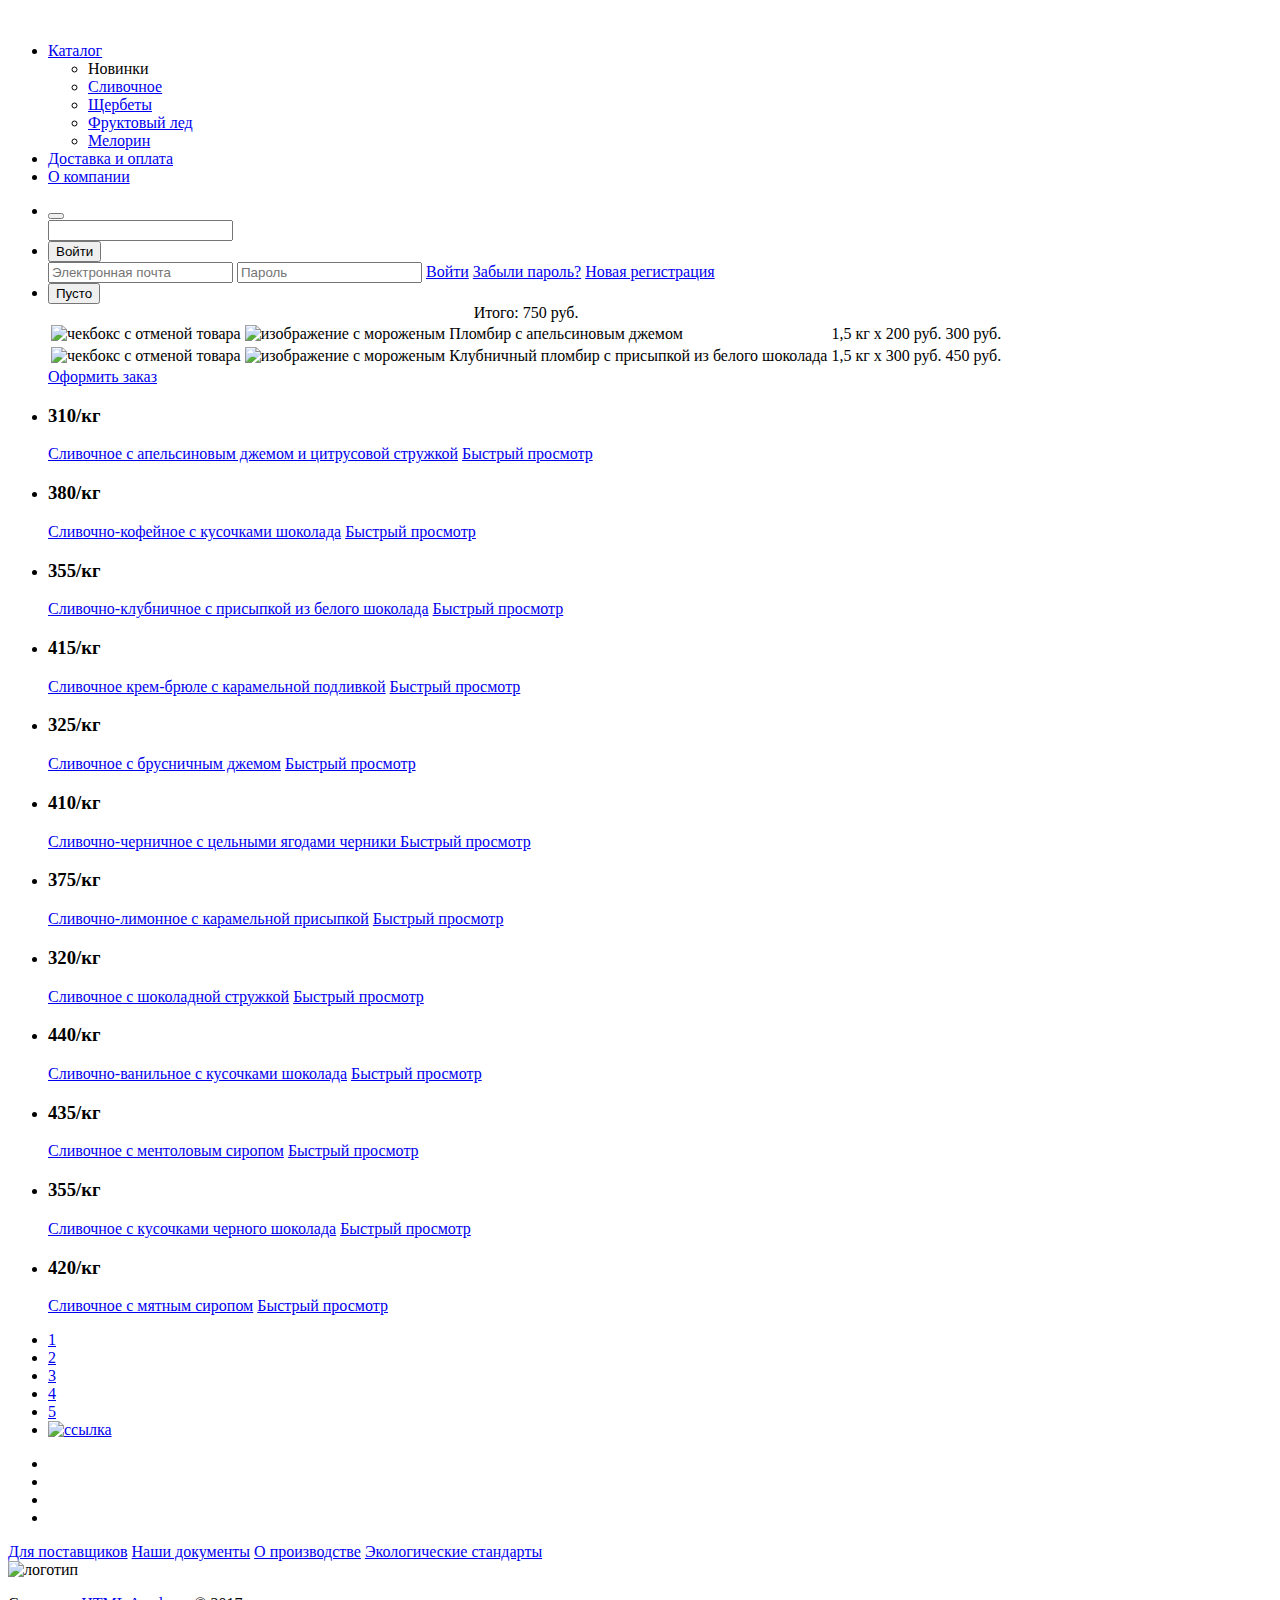
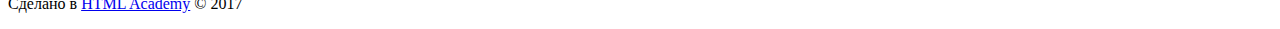
==== catalog.html @ a71ac025 "выполнил разметку" ====
<!DOCTYPE html>
<html lang="ru">
<head>
  <meta charset="UTF-8">
  <title>HTML Academy: Глейси</title>
</head>
<body>
   <header class="main-header">
      <div class="logo">
        <a href="index.html" class="logo__link">
          <img src="#" alt="" class="logo__img">
        </a>
      </div>
      <nav class="main-nav">
        <ul class="main-nav-list">
          <li class="main-nav-item">
            <a href="#" class="main-nav-item__link">Каталог</a>
             <ul class="list-dropdown">
               <li class="list-dropdown-item list-dropdown-item--active">
                 Новинки
               </li>
               <li class="list-dropdown-item">
                 <a href="#" class="list-dropdown-item__link">Сливочное</a>
               </li>
               <li class="list-dropdown-item">
                 <a href="#" class="list-dropdown-item__link">Щербеты</a>
               </li>
               <li class="list-dropdown-item">
                 <a href="#" class="list-dropdown-item__link">Фруктовый лед</a>
               </li>
               <li class="list-dropdown-item">
                 <a href="#" class="list-dropdown-item__link">Мелорин</a>
               </li>
             </ul>
           </li>
          <li class="main-nav-item">
            <a href="#" class="main-nav-item__link">Доставка и оплата</a>
          </li>
          <li class="main-nav-item">
            <a href="#" class="main-nav-item__link">О компании</a>
          </li>
        </ul>
      </nav>
      <ul class="nav-user">
        <li class="nav-user-item">
          <button class="btn-search"></button>
           <div class="dropdown-search">
             <input type="search" class="dropdown-search__input">
           </div>
        </li>
        <li class="nav-user-item">
          <button class="btn-input">Войти</button>
          <div class="dropdown-form">
            <input type="email" class="dropdown-form__input" placeholder="Электронная почта">
            <input type="password" class="dropdown-form__input" placeholder="Пароль">
            <a href="#" class="dropdown-form__btn">Войти</a>
            <a href="#" class="dropdown-form__link">Забыли пароль?</a>
            <a href="#" class="dropdown-form__link">Новая регистрация</a>
          </div>
        </li>
        <li class="nav-user-item">
          <button class="btn-basket">Пусто</button>
          <div class="dropdown-table">
            <table class="table">
              <caption class="table-title">Итого: 750 руб.</caption>
              <tr class="table-row">
                <td class="table-data">
                  <img class="table-data__img" src="#" alt="чекбокс с отменой товара">
                </td>
                <td class="table-data">
                  <img class="table-data__img" src="#" alt="изображение с мороженым">
                </td>
                <td class="table-data">
                  Пломбир с апельсиновым джемом
                </td>
                <td class="table-data">
                  1,5 кг х 200 руб.
                </td>
                <td class="table-data">
                  300 руб.
                </td>
              </tr>
              <tr class="table-row">
                <td class="table-data">
                  <img class="table-data__img" src="#" alt="чекбокс с отменой товара">
                </td>
                <td class="table-data">
                  <img class="table-data__img" src="#" alt="изображение с мороженым">
                </td>
                <td class="table-data">
                  Клубничный пломбир с присыпкой из белого шоколада
                </td>
                <td class="table-data">
                  1,5 кг х 300 руб.
                </td>
                <td class="table-data">
                  450 руб.
                </td>
              </tr>
            </table>
            <a class="table__link" href="#">Оформить заказ</a>
          </div>
        </li>
      </ul>
    </header>
    <main class="inner-main">
      <section class="inner-features">
        <ul class="inner-features-list">
          <li class="inner-features-item">
            <h3 class="inner-features-item__title">310<span></span>/кг</h3>
            <a href="#" class="inner-features-item__link-title">Сливочное с апельсиновым джемом и цитрусовой стружкой</a>
            <a href="#" class="inner-features-item__view-link">Быстрый просмотр</a>
          </li>
          <li class="inner-features-item">
            <h3 class="inner-features-item__title">380<span></span>/кг</h3>
            <a href="#" class="inner-features-item__link-title">Сливочно-кофейное с кусочками шоколада</a>
            <a href="#" class="inner-features-item__view-link">Быстрый просмотр</a>
          </li>
          <li class="inner-features-item">
            <h3 class="inner-features-item__title">355<span></span>/кг</h3>
            <a href="#" class="inner-features-item__link-title">Сливочно-клубничное с присыпкой из белого шоколада</a>
            <a href="#" class="inner-features-item__view-link">Быстрый просмотр</a>
          </li>
          <li class="inner-features-item">
            <h3 class="inner-features-item__title">415<span></span>/кг</h3>
            <a href="#" class="inner-features-item__link-title">Сливочное крем-брюле с карамельной подливкой</a>
            <a href="#" class="inner-features-item__view-link">Быстрый просмотр</a>
          </li>
          <li class="inner-features-item">
            <h3 class="inner-features-item__title">325<span></span>/кг</h3>
           <a href="#" class="inner-features-item__link-title">Сливочное с брусничным джемом</a>
           <a href="#" class="inner-features-item__view-link">Быстрый просмотр</a>
          </li>
          <li class="inner-features-item">
            <h3 class="inner-features-item__title">410<span></span>/кг</h3>
            <a href="#" class="inner-features-item__link-title">Сливочно-черничное с цельными ягодами черники </a>
            <a href="#" class="inner-features-item__view-link">Быстрый просмотр</a>
          </li>
          <li class="inner-features-item">
            <h3 class="inner-features-item__title">375<span></span>/кг</h3>
            <a href="#" class="inner-features-item__link-title">Сливочно-лимонное с карамельной присыпкой</a>
            <a href="#" class="inner-features-item__view-link">Быстрый просмотр</a>
          </li>
          <li class="inner-features-item">
            <h3 class="inner-features-item__title">320<span></span>/кг</h3>
            <a href="#" class="inner-features-item__link-title">Сливочное с шоколадной стружкой</a>
            <a href="#" class="inner-features-item__view-link">Быстрый просмотр</a>
          </li>
          <li class="inner-features-item">
            <h3 class="inner-features-item__title">440<span></span>/кг</h3>
            <a href="#" class="inner-features-item__link-title">Сливочно-ванильное с кусочками шоколада</a>
            <a href="#" class="inner-features-item__view-link">Быстрый просмотр</a>
          </li>
          <li class="inner-features-item">
            <h3 class="inner-features-item__title">435<span></span>/кг</h3>
            <a href="#" class="inner-features-item__link-title">Сливочноe с ментоловым сиропом</a>
            <a href="#" class="inner-features-item__view-link">Быстрый просмотр</a>
          </li>
          <li class="inner-features-item">
            <h3 class="inner-features-item__title">355<span></span>/кг</h3>
            <a href="#" class="inner-features-item__link-title">Сливочное с кусочками черного шоколада</a>
            <a href="#" class="inner-features-item__view-link">Быстрый просмотр</a>
          </li>
          <li class="inner-features-item">
            <h3 class="inner-features-item__title">420<span></span>/кг</h3>
            <a href="#" class="inner-features-item__link-title">Сливочное с мятным сиропом</a>
            <a href="#" class="inner-features-item__view-link">Быстрый просмотр</a>
          </li>
        </ul>
        <div class="inner-nav">
          <ul class="inner-nav-list">
            <li class="inner-nav-item">
              <a class="inner-nav-iem__link" href="#">1</a>
            </li>
            <li class="inner-nav-item">
              <a href="#" class="inner-nav-item__link">2</a>
            </li>
            <li class="inner-nav-item">
              <a href="#" class="inner-nav-item__link">3</a>
            </li>
            <li class="inner-nav-item">
              <a href="#" class="inner-nav-item__link">4</a>
            </li>
            <li class="inner-nav-item">
              <a href="#" class="inner-nav-item__link">5</a>
            </li>
            <li class="inner-nav-item">
              <a href="#" class="inner-nav-item__link">
                <img src="#" alt="ссылка" class="inner-nav-item__img">
              </a>
            </li>
          </ul>
        </div>
      </section>
    </main>
    <footer class="main-footer">
      <div class="socials">
        <ul class="social-list">
          <li class="social-item">
            <a href="#" class="social__link"></a>
          </li>
          <li class="social-item">
            <a href="#" class="social__link"></a>
          </li>
          <li class="social-item">
            <a href="#" class="social__link"></a>
          </li>
          <li class="social-item">
            <a href="#" class="social__link"></a>
          </li>
        </ul>
      </div>
      <div class="footer-info">
        <span></span><a href="#" class="footer-info__link">Для поставщиков</a>
        <a href="#" class="footer-info__link">Наши документы</a>
        <a href="#" class="footer-info__link">О производстве</a>
        <a href="#" class="footer-info__link">Экологические стандарты</a>
      </div>
      <div class="copy">
        <img src="https://htmlacademy.ru/intensive/htmlcss" alt="логотип" class="copy__img">
        <p class="copy__text">Сделано в <a href="https://htmlacademy.ru/intensive/htmlcss">HTML Academy</a> © 2017</p>
      </div>
    </footer>
   </body>
</html>
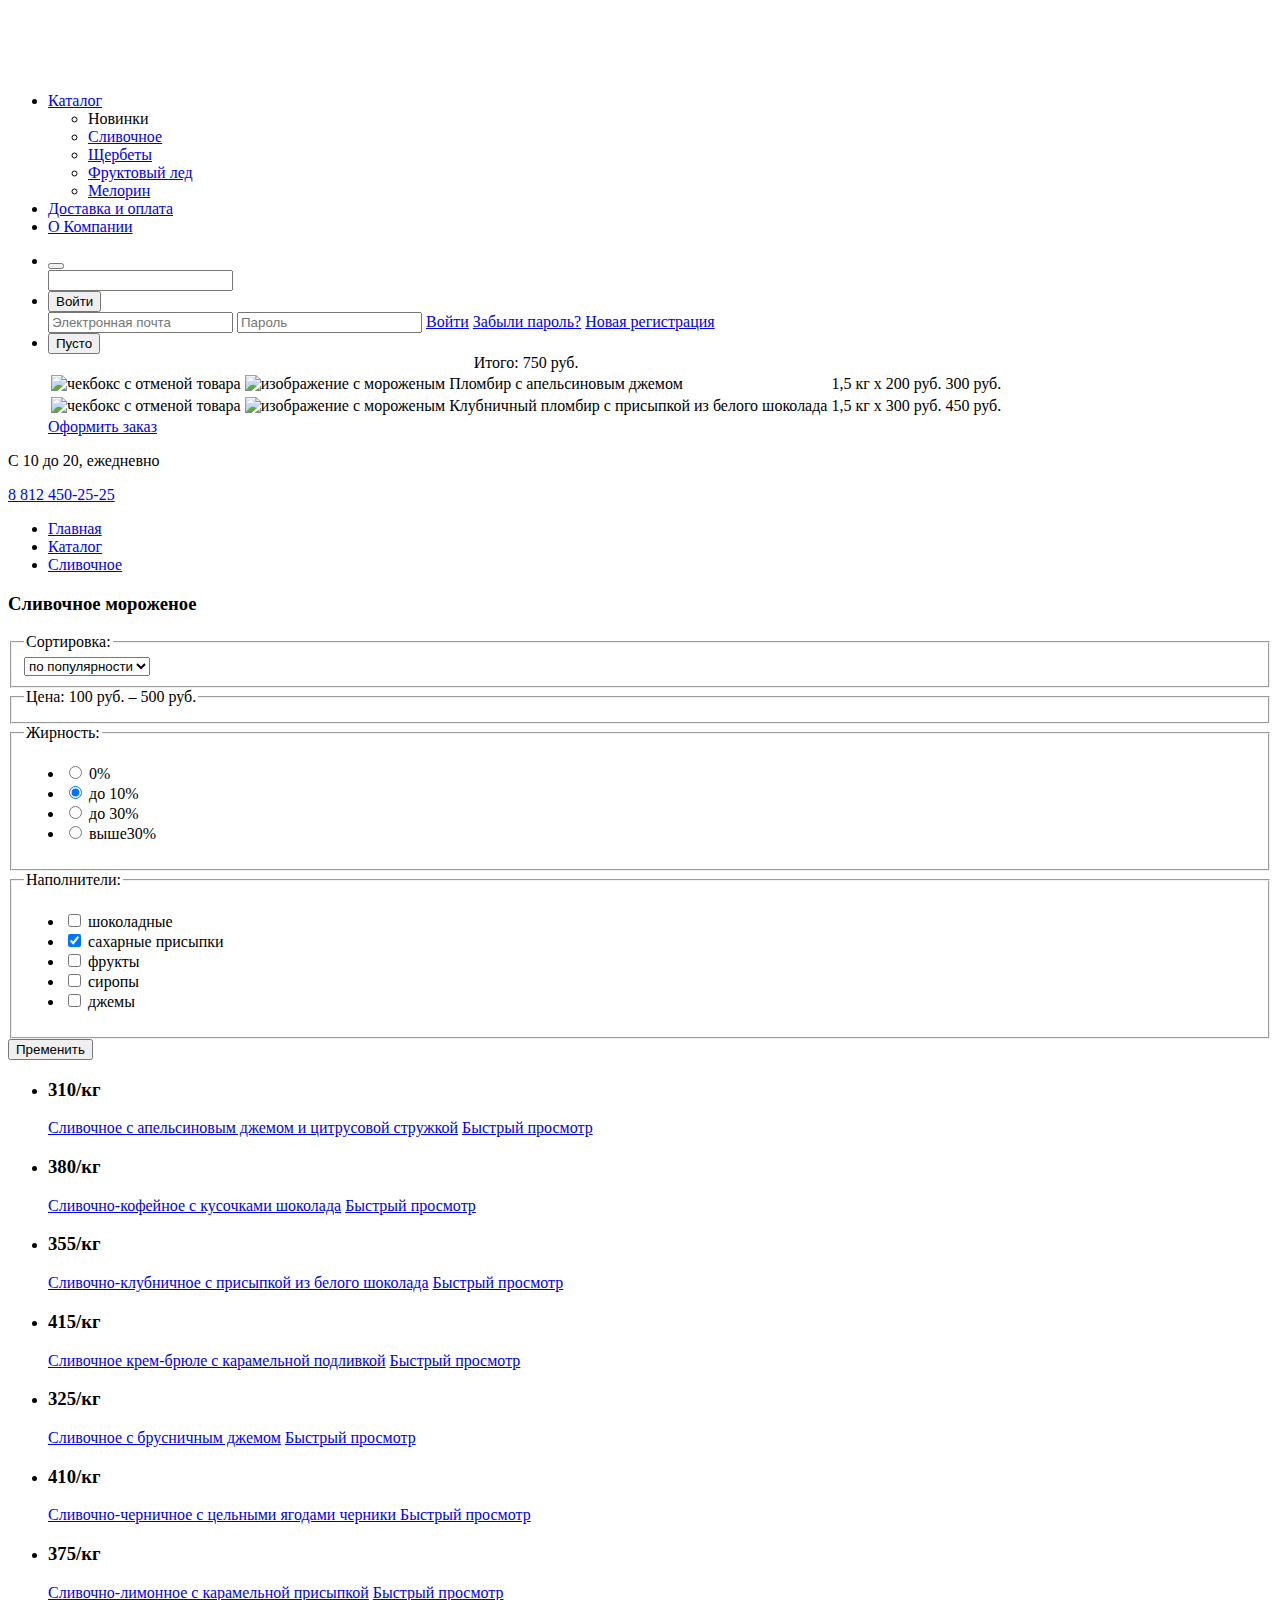
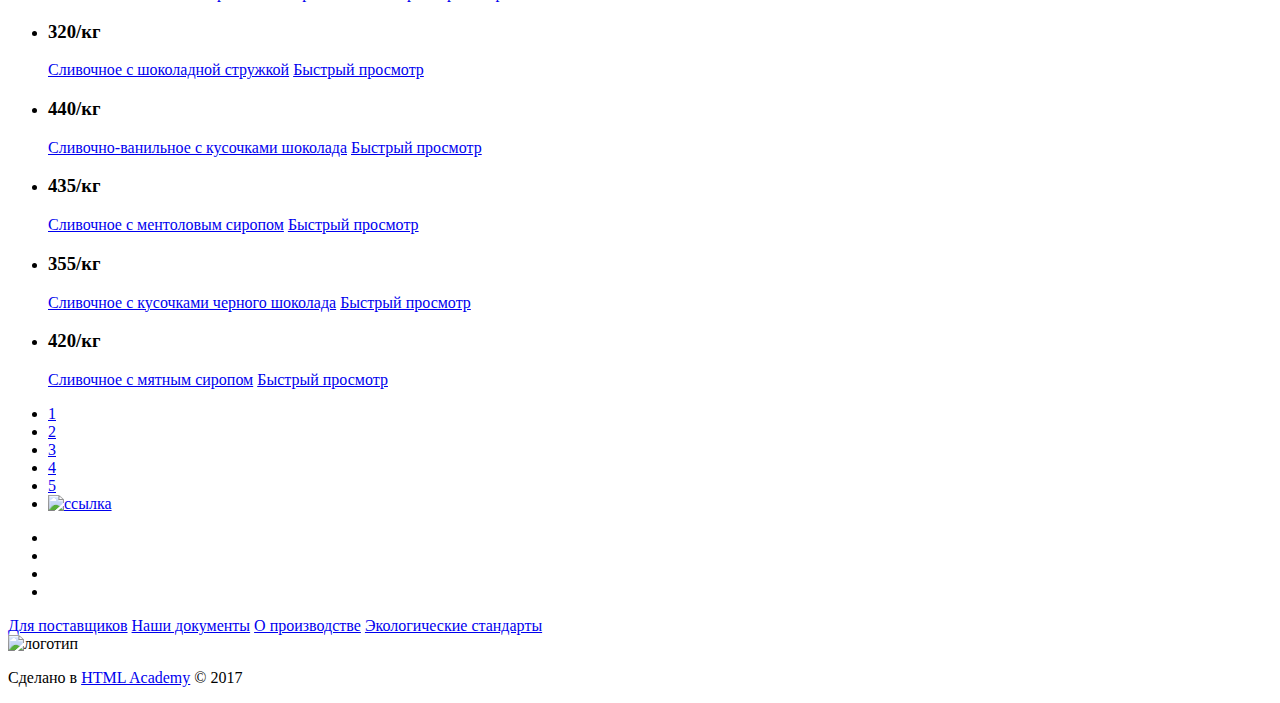
==== commit ed45cc5b: "разметка" ====
--- a/catalog.html
+++ b/catalog.html
@@ -1,54 +1,54 @@
 <!DOCTYPE html>
 <html lang="ru">
 <head>
-  <meta charset="UTF-8">
-  <title>HTML Academy: Глейси</title>
+    <meta charset="UTF-8">
+    <title>HTML Academy: Глейси</title>
 </head>
 <body>
-   <header class="main-header">
-      <div class="logo">
-        <a href="index.html" class="logo__link">
-          <img src="#" alt="" class="logo__img">
+    <div class="container">
+    <header class="main-header">
+      <div class="nav-wrap">
+        <a href="index.html" class="logo-link">
+          <img src="img/logo.svg" alt="логотип" class="logo-link__img" width="154" height="64">
         </a>
+        <nav class="main-nav">
+          <ul class="main-nav-list">
+            <li class="main-nav-item">
+              <a href="#" class="main-nav-item__link">Каталог</a>
+              <ul class="list-dropdown">
+                <li class="list-dropdown-item list-dropdown-item--active">Новинки</li>
+                <li class="list-dropdown-item">
+                  <a href="catalog.html" class="list-dropdown-item__link">Сливочное</a>
+                </li>
+                <li class="list-dropdown-item">
+                  <a href="#" class="list-dropdown-item__link">Щербеты</a>
+                </li>
+                <li class="list-dropdown-item">
+                  <a href="#" class="list-dropdown-item__link">Фруктовый лед</a>
+                </li>
+                <li class="list-dropdown-item">
+                  <a href="#" class="list-dropdown-item__link">Мелорин</a>
+                </li>
+              </ul>
+            </li>
+            <li class="main-nav-item">
+              <a href="#" class="main-nav-item__link">Доставка и оплата</a>
+            </li>
+            <li class="main-nav-item">
+              <a href="#" class="main-nav-item__link">О Компании</a>
+            </li>
+          </ul>
+        </nav>
       </div>
-      <nav class="main-nav">
-        <ul class="main-nav-list">
-          <li class="main-nav-item">
-            <a href="#" class="main-nav-item__link">Каталог</a>
-             <ul class="list-dropdown">
-               <li class="list-dropdown-item list-dropdown-item--active">
-                 Новинки
-               </li>
-               <li class="list-dropdown-item">
-                 <a href="#" class="list-dropdown-item__link">Сливочное</a>
-               </li>
-               <li class="list-dropdown-item">
-                 <a href="#" class="list-dropdown-item__link">Щербеты</a>
-               </li>
-               <li class="list-dropdown-item">
-                 <a href="#" class="list-dropdown-item__link">Фруктовый лед</a>
-               </li>
-               <li class="list-dropdown-item">
-                 <a href="#" class="list-dropdown-item__link">Мелорин</a>
-               </li>
-             </ul>
-           </li>
-          <li class="main-nav-item">
-            <a href="#" class="main-nav-item__link">Доставка и оплата</a>
-          </li>
-          <li class="main-nav-item">
-            <a href="#" class="main-nav-item__link">О компании</a>
-          </li>
-        </ul>
-      </nav>
-      <ul class="nav-user">
-        <li class="nav-user-item">
+      <div class="user-wrap">
+      <ul class="user-list">
+        <li class="user-list-item">
           <button class="btn-search"></button>
-           <div class="dropdown-search">
+          <div class="dropdown-search">
              <input type="search" class="dropdown-search__input">
            </div>
         </li>
-        <li class="nav-user-item">
+        <li class="user-list-item">
           <button class="btn-input">Войти</button>
           <div class="dropdown-form">
             <input type="email" class="dropdown-form__input" placeholder="Электронная почта">
@@ -58,7 +58,7 @@
             <a href="#" class="dropdown-form__link">Новая регистрация</a>
           </div>
         </li>
-        <li class="nav-user-item">
+        <li class="user-list-item">
           <button class="btn-basket">Пусто</button>
           <div class="dropdown-table">
             <table class="table">
@@ -102,9 +102,109 @@
           </div>
         </li>
       </ul>
+      <div class="user-info">
+        <p class="user-info__text">С 10 до 20, ежедневно</p>
+        <a href="tel:8-812-450-25-25" class="user-info__link-tel">8 812 450-25-25</a>
+      </div>
+    </div>
     </header>
-    <main class="inner-main">
-      <section class="inner-features">
+    <main class="inner">
+    <div class="filters">
+      <ul class="breadcrumbs-list">
+        <li class="breadcrumb-item">
+          <a href="#" class="breadcrumb__link">Главная</a>
+        </li>
+        <li class="breadcrumb-item">
+          <a href="#" class="breadcrumb__link">Каталог</a>
+        </li>
+        <li class="breadcrumb-item">
+          <a href="#" class="breadcrumb__link">Сливочное</a>
+        </li>
+      </ul>
+      <h3 class="filter-title">Сливочное мороженое</h3>
+      <form action="#" class="filter-form">
+        <div class="first-group-filters">
+        <fieldset>
+          <legend>Сортировка:</legend>
+        <select>
+          <option>по популярности</option>
+        </select>
+      </fieldset>
+      <fieldset>
+        <legend>Цена: 100 руб. – 500 руб.</legend>
+      <div class="filter"></div>
+    </fieldset>
+    <fieldset>
+      <legend>Жирность:</legend>
+      <ul>
+        <li>
+          <input type="radio" name="group-fatness" id="to-zero" value="choice-to-zero">
+          <label for="to-zero">
+            0%
+          </label>
+        </li>
+        <li>
+          <input type="radio" name="group-fatness" checked id="to-ten" value="choice-to-ten">
+          <label for="to-ten">
+            до 10%
+          </label>
+        </li>
+        <li>
+          <input type="radio" name="group-fatness" id="to-thirty" value="choice-to-thirty">
+          <label for="to-thirty">
+            до 30%
+          </label>
+        </li>
+        <li>
+          <input type="radio" name="group-fatness" id="higher-thirty" value="choice-higher-thirty">
+          <label for="higher-thirty">
+            выше30%
+          </label>
+        </li>
+      </ul>
+    </fieldset>
+    </div>
+    <div class="second-group-filters">
+    <fieldset>
+      <legend>Наполнители:</legend>
+      <ul>
+        <li>
+          <input type="checkbox" id="filter-chocolate" name="chocolate">
+          <label for="filter-chocolate">
+            шоколадные
+          </label>
+        </li>
+        <li>
+          <input type="checkbox" id="filter-sugar-powder" name="sugar-powder" checked>
+          <label for="filter-sugar-powder">
+            сахарные присыпки
+          </label>
+        </li>
+        <li>
+          <input type="checkbox" id="filter-fruits" name="fruits">
+          <label for="filter-fruits">
+            фрукты
+          </label>
+        </li>
+        <li>
+          <input type="checkbox" id="filter-syrups" name="syrups">
+          <label for="filter-syrups">
+            сиропы
+          </label>
+        </li>
+        <li>
+          <input type="checkbox" id="filter-jams" name="jams">
+          <label for="filter-jams">
+            джемы
+          </label>
+        </li>
+      </ul>
+    </fieldset>
+    <button type="button">Пременить</button>
+  </div>
+      </form>
+    </div>
+    <section class="inner-features">
         <ul class="inner-features-list">
           <li class="inner-features-item">
             <h3 class="inner-features-item__title">310<span></span>/кг</h3>
@@ -167,35 +267,34 @@
             <a href="#" class="inner-features-item__view-link">Быстрый просмотр</a>
           </li>
         </ul>
-        <div class="inner-nav">
-          <ul class="inner-nav-list">
-            <li class="inner-nav-item">
-              <a class="inner-nav-iem__link" href="#">1</a>
-            </li>
-            <li class="inner-nav-item">
-              <a href="#" class="inner-nav-item__link">2</a>
-            </li>
-            <li class="inner-nav-item">
-              <a href="#" class="inner-nav-item__link">3</a>
-            </li>
-            <li class="inner-nav-item">
-              <a href="#" class="inner-nav-item__link">4</a>
-            </li>
-            <li class="inner-nav-item">
-              <a href="#" class="inner-nav-item__link">5</a>
-            </li>
-            <li class="inner-nav-item">
-              <a href="#" class="inner-nav-item__link">
-                <img src="#" alt="ссылка" class="inner-nav-item__img">
+        <div class="pagination">
+          <ul class="pagination-list">
+            <li class="pagination-item">
+              <a class="pagination-item__link" href="#">1</a>
+            </li>
+            <li class="pagination-item">
+              <a href="#" class="pagination-item__link">2</a>
+            </li>
+            <li class="pagination-item">
+              <a href="#" class="pagination-item__link">3</a>
+            </li>
+            <li class="pagination-item">
+              <a href="#" class="pagination-item__link">4</a>
+            </li>
+            <li class="pagination-item">
+              <a href="#" class="pagination-item__link">5</a>
+            </li>
+            <li class="pagination-item">
+              <a href="#" class="pagination-item__link">
+                <img src="#" alt="ссылка" class="pagination-item__img">
               </a>
             </li>
           </ul>
         </div>
       </section>
-    </main>
-    <footer class="main-footer">
-      <div class="socials">
-        <ul class="social-list">
+  </main>
+     <footer class="main-footer">
+       <ul class="social-list">
           <li class="social-item">
             <a href="#" class="social__link"></a>
           </li>
@@ -209,17 +308,19 @@
             <a href="#" class="social__link"></a>
           </li>
         </ul>
-      </div>
-      <div class="footer-info">
-        <span></span><a href="#" class="footer-info__link">Для поставщиков</a>
+        <div class="footer-info">
+        <a href="#" class="footer-info__link">Для поставщиков</a>
         <a href="#" class="footer-info__link">Наши документы</a>
         <a href="#" class="footer-info__link">О производстве</a>
         <a href="#" class="footer-info__link">Экологические стандарты</a>
       </div>
-      <div class="copy">
-        <img src="https://htmlacademy.ru/intensive/htmlcss" alt="логотип" class="copy__img">
-        <p class="copy__text">Сделано в <a href="https://htmlacademy.ru/intensive/htmlcss">HTML Academy</a> © 2017</p>
+      <div class="copyright">
+        <img src="https://htmlacademy.ru/intensive/htmlcss" alt="логотип" class="copyright__img">
+        <p class="copyright__text">Сделано в <a href="https://htmlacademy.ru/intensive/htmlcss">HTML Academy</a> © 2017</p>
       </div>
-    </footer>
-   </body>
+     </footer>
+    </div>
+</body>
 </html>
+
+
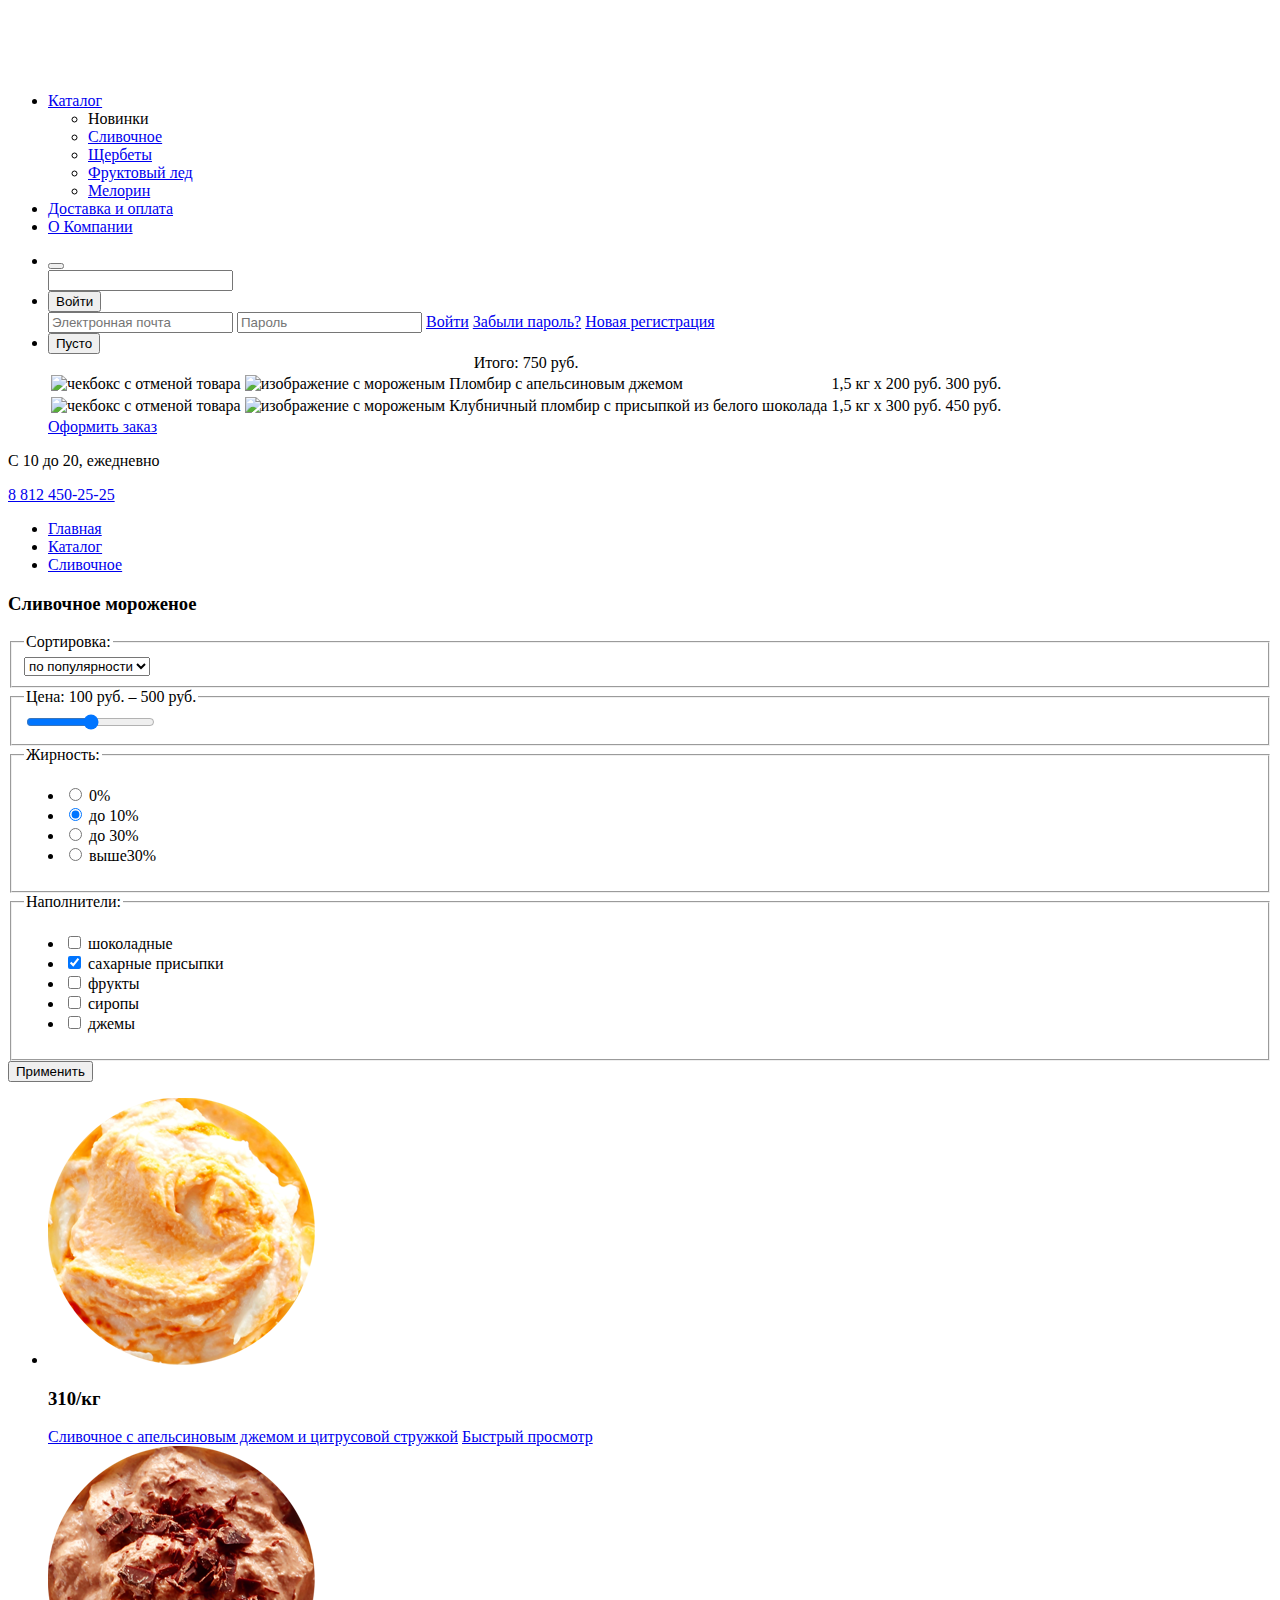
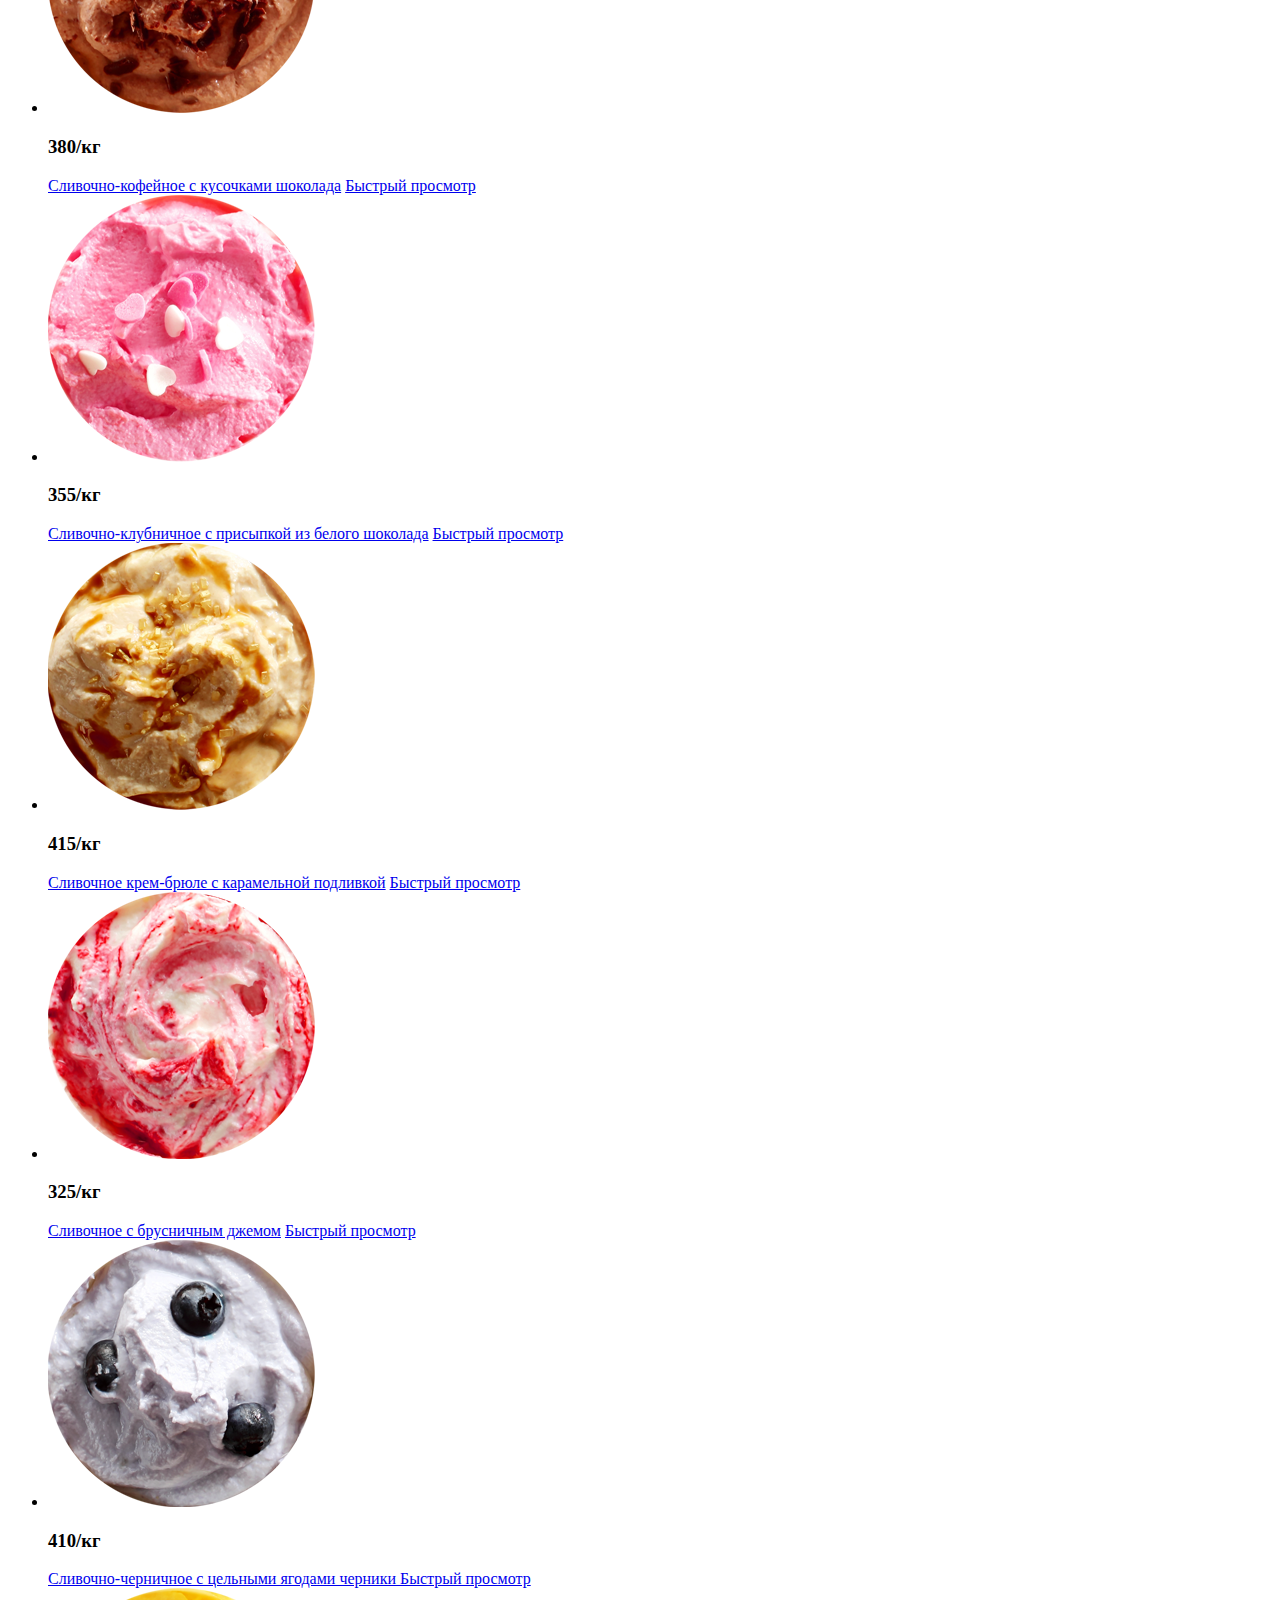
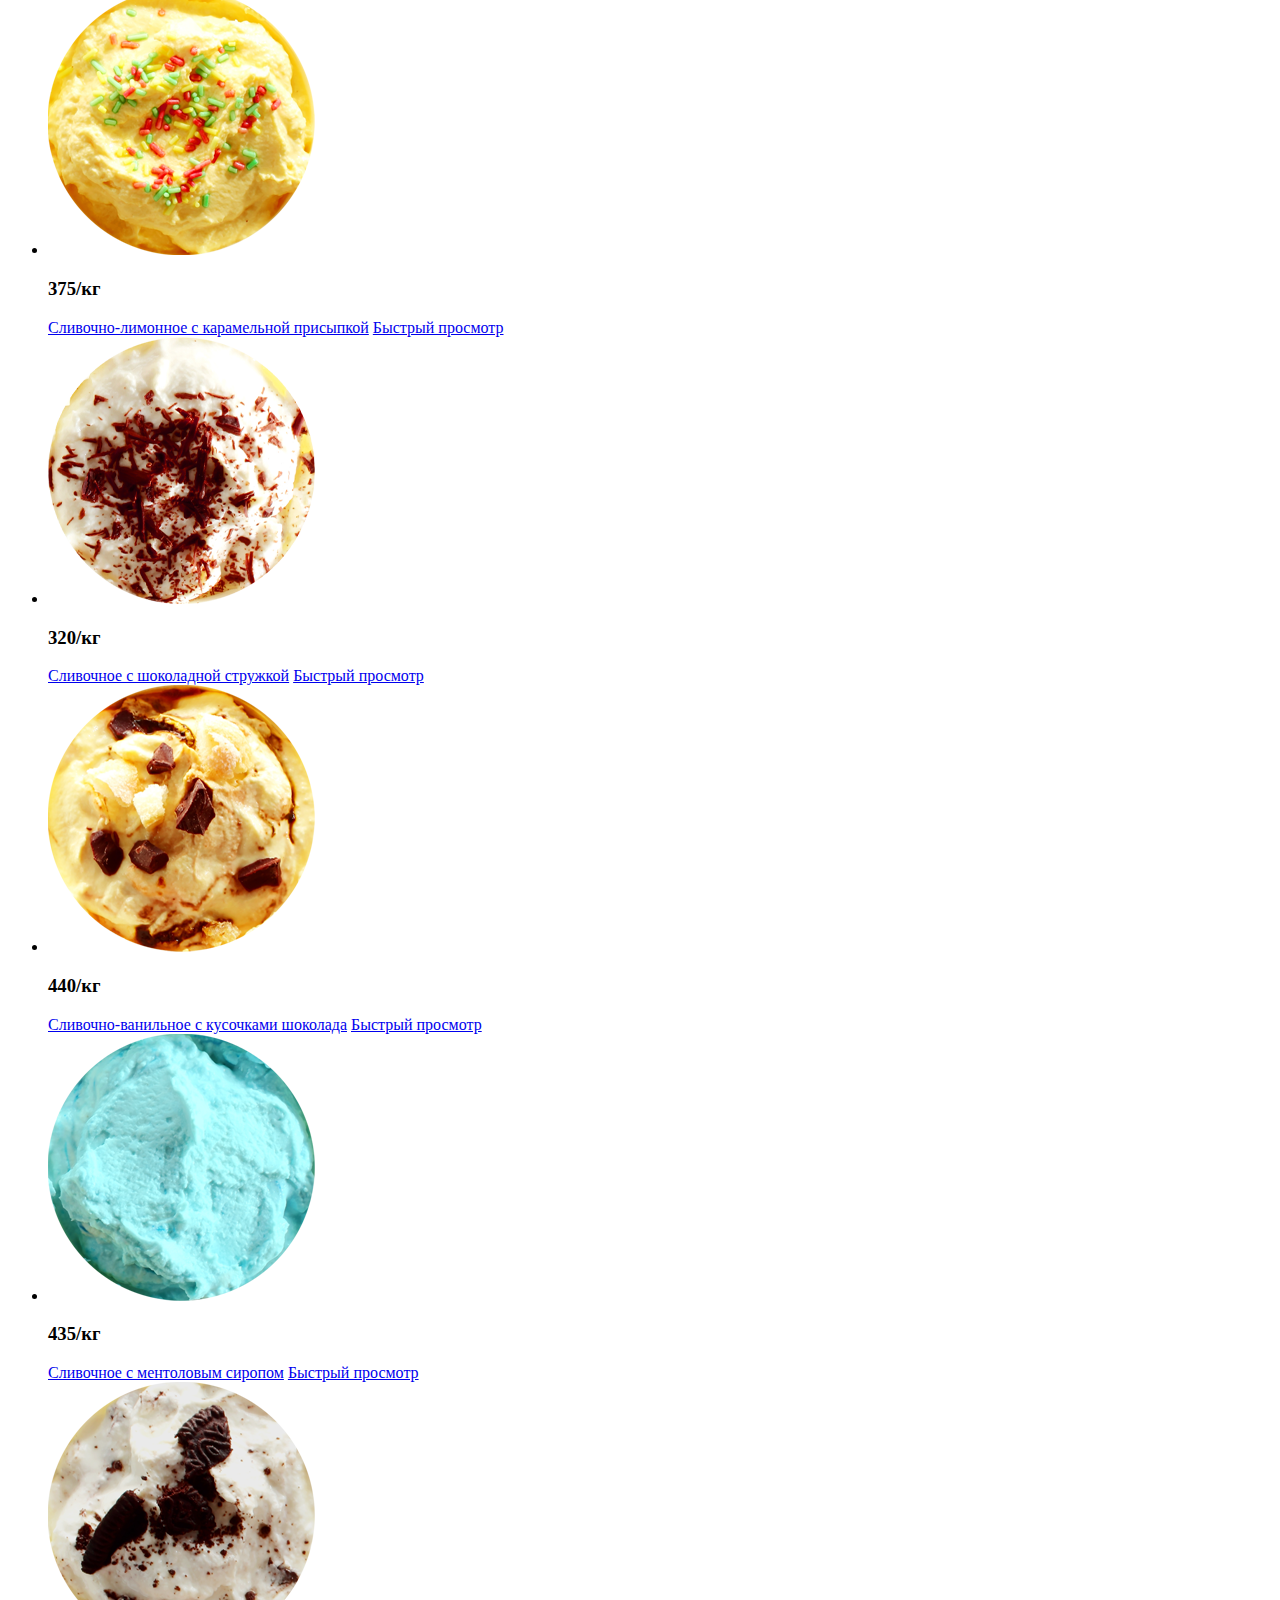
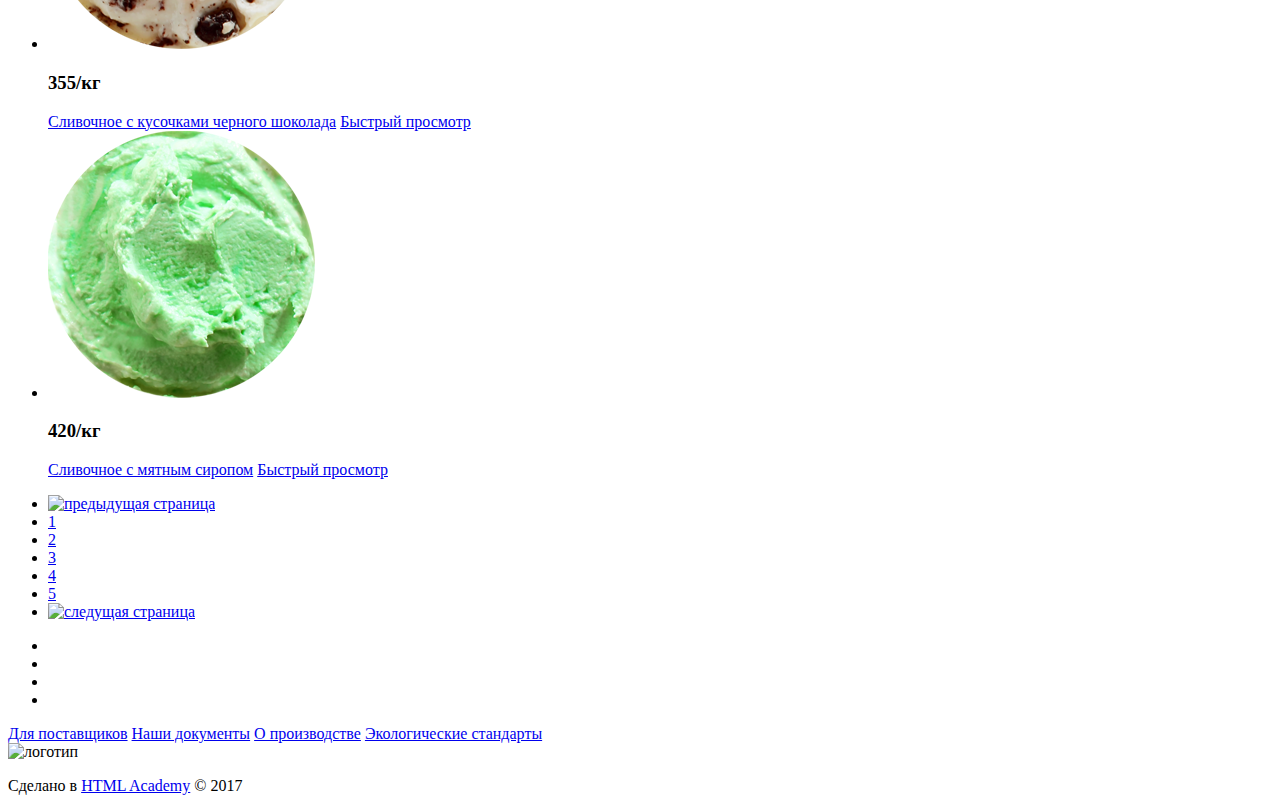
==== commit 13c8aa54: "разметка" ====
--- a/catalog.html
+++ b/catalog.html
@@ -43,13 +43,13 @@
       <div class="user-wrap">
       <ul class="user-list">
         <li class="user-list-item">
-          <button class="btn-search"></button>
+          <button class="btn-user btn-search"></button>
           <div class="dropdown-search">
              <input type="search" class="dropdown-search__input">
            </div>
         </li>
         <li class="user-list-item">
-          <button class="btn-input">Войти</button>
+          <button class="btn-user btn-input">Войти</button>
           <div class="dropdown-form">
             <input type="email" class="dropdown-form__input" placeholder="Электронная почта">
             <input type="password" class="dropdown-form__input" placeholder="Пароль">
@@ -59,7 +59,7 @@
           </div>
         </li>
         <li class="user-list-item">
-          <button class="btn-basket">Пусто</button>
+          <button class="btn-user btn-basket">Пусто</button>
           <div class="dropdown-table">
             <table class="table">
               <caption class="table-title">Итого: 750 руб.</caption>
@@ -109,8 +109,7 @@
     </div>
     </header>
     <main class="inner">
-    <div class="filters">
-      <ul class="breadcrumbs-list">
+            <ul class="breadcrumbs-list">
         <li class="breadcrumb-item">
           <a href="#" class="breadcrumb__link">Главная</a>
         </li>
@@ -121,18 +120,20 @@
           <a href="#" class="breadcrumb__link">Сливочное</a>
         </li>
       </ul>
-      <h3 class="filter-title">Сливочное мороженое</h3>
+      <h3 class="head-title">Сливочное мороженое</h3>
       <form action="#" class="filter-form">
-        <div class="first-group-filters">
+        <div class="filters-group">
         <fieldset>
           <legend>Сортировка:</legend>
         <select>
           <option>по популярности</option>
+          <option>по цене</option>
+          <option>по новинкам</option>
         </select>
       </fieldset>
       <fieldset>
         <legend>Цена: 100 руб. – 500 руб.</legend>
-      <div class="filter"></div>
+      <input type="range">
     </fieldset>
     <fieldset>
       <legend>Жирность:</legend>
@@ -164,7 +165,7 @@
       </ul>
     </fieldset>
     </div>
-    <div class="second-group-filters">
+    <div class="filters-group">
     <fieldset>
       <legend>Наполнители:</legend>
       <ul>
@@ -200,76 +201,92 @@
         </li>
       </ul>
     </fieldset>
-    <button type="button">Пременить</button>
+    <button type="submit">Применить</button>
   </div>
       </form>
-    </div>
-    <section class="inner-features">
-        <ul class="inner-features-list">
-          <li class="inner-features-item">
-            <h3 class="inner-features-item__title">310<span></span>/кг</h3>
-            <a href="#" class="inner-features-item__link-title">Сливочное с апельсиновым джемом и цитрусовой стружкой</a>
-            <a href="#" class="inner-features-item__view-link">Быстрый просмотр</a>
-          </li>
-          <li class="inner-features-item">
-            <h3 class="inner-features-item__title">380<span></span>/кг</h3>
-            <a href="#" class="inner-features-item__link-title">Сливочно-кофейное с кусочками шоколада</a>
-            <a href="#" class="inner-features-item__view-link">Быстрый просмотр</a>
-          </li>
-          <li class="inner-features-item">
-            <h3 class="inner-features-item__title">355<span></span>/кг</h3>
-            <a href="#" class="inner-features-item__link-title">Сливочно-клубничное с присыпкой из белого шоколада</a>
-            <a href="#" class="inner-features-item__view-link">Быстрый просмотр</a>
-          </li>
-          <li class="inner-features-item">
-            <h3 class="inner-features-item__title">415<span></span>/кг</h3>
-            <a href="#" class="inner-features-item__link-title">Сливочное крем-брюле с карамельной подливкой</a>
-            <a href="#" class="inner-features-item__view-link">Быстрый просмотр</a>
-          </li>
-          <li class="inner-features-item">
-            <h3 class="inner-features-item__title">325<span></span>/кг</h3>
-           <a href="#" class="inner-features-item__link-title">Сливочное с брусничным джемом</a>
-           <a href="#" class="inner-features-item__view-link">Быстрый просмотр</a>
-          </li>
-          <li class="inner-features-item">
-            <h3 class="inner-features-item__title">410<span></span>/кг</h3>
-            <a href="#" class="inner-features-item__link-title">Сливочно-черничное с цельными ягодами черники </a>
-            <a href="#" class="inner-features-item__view-link">Быстрый просмотр</a>
-          </li>
-          <li class="inner-features-item">
-            <h3 class="inner-features-item__title">375<span></span>/кг</h3>
-            <a href="#" class="inner-features-item__link-title">Сливочно-лимонное с карамельной присыпкой</a>
-            <a href="#" class="inner-features-item__view-link">Быстрый просмотр</a>
-          </li>
-          <li class="inner-features-item">
-            <h3 class="inner-features-item__title">320<span></span>/кг</h3>
-            <a href="#" class="inner-features-item__link-title">Сливочное с шоколадной стружкой</a>
-            <a href="#" class="inner-features-item__view-link">Быстрый просмотр</a>
-          </li>
-          <li class="inner-features-item">
-            <h3 class="inner-features-item__title">440<span></span>/кг</h3>
-            <a href="#" class="inner-features-item__link-title">Сливочно-ванильное с кусочками шоколада</a>
-            <a href="#" class="inner-features-item__view-link">Быстрый просмотр</a>
-          </li>
-          <li class="inner-features-item">
-            <h3 class="inner-features-item__title">435<span></span>/кг</h3>
-            <a href="#" class="inner-features-item__link-title">Сливочноe с ментоловым сиропом</a>
-            <a href="#" class="inner-features-item__view-link">Быстрый просмотр</a>
-          </li>
-          <li class="inner-features-item">
-            <h3 class="inner-features-item__title">355<span></span>/кг</h3>
-            <a href="#" class="inner-features-item__link-title">Сливочное с кусочками черного шоколада</a>
-            <a href="#" class="inner-features-item__view-link">Быстрый просмотр</a>
-          </li>
-          <li class="inner-features-item">
-            <h3 class="inner-features-item__title">420<span></span>/кг</h3>
-            <a href="#" class="inner-features-item__link-title">Сливочное с мятным сиропом</a>
-            <a href="#" class="inner-features-item__view-link">Быстрый просмотр</a>
+    <section class="features">
+        <ul class="features-list">
+          <li class="features-item">
+            <img src="img/background/feature-img1.png" alt="картинка с мороженым" class="features-item__img" width="267" height="267">
+            <h3 class="features-item__title">310<span></span>/кг</h3>
+            <a href="#" class="features-item__link-title">Сливочное с апельсиновым джемом и цитрусовой стружкой</a>
+            <a href="#" class="btn features-item__view-link">Быстрый просмотр</a>
+          </li>
+          <li class="features-item">
+            <img src="img/background/feature-img2.png" alt="картинка с мороженым" class="features-item__img" width="267" height="267">
+            <h3 class="features-item__title">380<span></span>/кг</h3>
+            <a href="#" class="features-item__link-title">Сливочно-кофейное с кусочками шоколада</a>
+            <a href="#" class="btn features-item__view-link">Быстрый просмотр</a>
+          </li>
+          <li class="features-item">
+            <img src="img/background/feature-img3.png" alt="картинка с мороженым" class="features-item__img" width="267" height="267">
+            <h3 class="features-item__title">355<span></span>/кг</h3>
+            <a href="#" class="features-item__link-title">Сливочно-клубничное с присыпкой из белого шоколада</a>
+            <a href="#" class="btn features-item__view-link">Быстрый просмотр</a>
+          </li>
+          <li class="features-item">
+            <img src="img/background/feature-img4.png" alt="картинка с мороженым" class="features-item__img" width="267" height="267">
+            <h3 class="features-item__title">415<span></span>/кг</h3>
+            <a href="#" class="features-item__link-title">Сливочное крем-брюле с карамельной подливкой</a>
+            <a href="#" class="btn features-item__view-link">Быстрый просмотр</a>
+          </li>
+          <li class="features-item">
+            <img src="img/background/feature-img5.png" alt="картинка с мороженым" class="features-item__img" width="267" height="267">
+            <h3 class="features-item__title">325<span></span>/кг</h3>
+           <a href="#" class="features-item__link-title">Сливочное с брусничным джемом</a>
+           <a href="#" class="btn features-item__view-link">Быстрый просмотр</a>
+          </li>
+          <li class="features-item">
+            <img src="img/background/feature-img6.png" alt="картинка с мороженым" class="features-item__img" width="267" height="267">
+            <h3 class="features-item__title">410<span></span>/кг</h3>
+            <a href="#" class="features-item__link-title">Сливочно-черничное с цельными ягодами черники </a>
+            <a href="#" class="btn features-item__view-link">Быстрый просмотр</a>
+          </li>
+          <li class="features-item">
+            <img src="img/background/feature-img7.png" alt="картинка с мороженым" class="features-item__img" width="267" height="267">
+            <h3 class="features-item__title">375<span></span>/кг</h3>
+            <a href="#" class="features-item__link-title">Сливочно-лимонное с карамельной присыпкой</a>
+            <a href="#" class="btn features-item__view-link">Быстрый просмотр</a>
+          </li>
+          <li class="features-item">
+            <img src="img/background/feature-img8.png" alt="картинка с мороженым" class="features-item__img" width="267" height="267">
+            <h3 class="features-item__title">320<span></span>/кг</h3>
+            <a href="#" class="features-item__link-title">Сливочное с шоколадной стружкой</a>
+            <a href="#" class="btn features-item__view-link">Быстрый просмотр</a>
+          </li>
+          <li class="features-item">
+            <img src="img/background/feature-img9.png" alt="картинка с мороженым" class="features-item__img" width="267" height="267">
+            <h3 class="features-item__title">440<span></span>/кг</h3>
+            <a href="#" class="features-item__link-title">Сливочно-ванильное с кусочками шоколада</a>
+            <a href="#" class="btn features-item__view-link">Быстрый просмотр</a>
+          </li>
+          <li class="features-item">
+            <img src="img/background/feature-img10.png" alt="картинка с мороженым" class="features-item__img" width="267" height="267">
+            <h3 class="features-item__title">435<span></span>/кг</h3>
+            <a href="#" class="features-item__link-title">Сливочноe с ментоловым сиропом</a>
+            <a href="#" class="btn features-item__view-link">Быстрый просмотр</a>
+          </li>
+          <li class="features-item">
+            <img src="img/background/feature-img11.png" alt="картинка с мороженым" class="features-item__img" width="267" height="267">
+            <h3 class="features-item__title">355<span></span>/кг</h3>
+            <a href="#" class="features-item__link-title">Сливочное с кусочками черного шоколада</a>
+            <a href="#" class="btn features-item__view-link">Быстрый просмотр</a>
+          </li>
+          <li class="features-item">
+            <img src="img/background/feature-img12.png" alt="картинка с мороженым" class="features-item__img" width="267" height="267">
+            <h3 class="features-item__title">420<span></span>/кг</h3>
+            <a href="#" class="features-item__link-title">Сливочное с мятным сиропом</a>
+            <a href="#" class="btn features-item__view-link">Быстрый просмотр</a>
           </li>
         </ul>
         <div class="pagination">
           <ul class="pagination-list">
             <li class="pagination-item">
+              <a class="pagination-item__link" href="#">
+                <img src="#" alt="предыдущая страница" class="pagination-item__img">
+              </a>
+            </li>
+            <li class="pagination-item">
               <a class="pagination-item__link" href="#">1</a>
             </li>
             <li class="pagination-item">
@@ -286,7 +303,7 @@
             </li>
             <li class="pagination-item">
               <a href="#" class="pagination-item__link">
-                <img src="#" alt="ссылка" class="pagination-item__img">
+                <img src="#" alt="следущая страница" class="pagination-item__img">
               </a>
             </li>
           </ul>
@@ -315,7 +332,7 @@
         <a href="#" class="footer-info__link">Экологические стандарты</a>
       </div>
       <div class="copyright">
-        <img src="https://htmlacademy.ru/intensive/htmlcss" alt="логотип" class="copyright__img">
+        <img src="img/icons/logo-htmlacademy-small-1.png" alt="логотип" class="copyright__img" width="108" height="39">
         <p class="copyright__text">Сделано в <a href="https://htmlacademy.ru/intensive/htmlcss">HTML Academy</a> © 2017</p>
       </div>
      </footer>
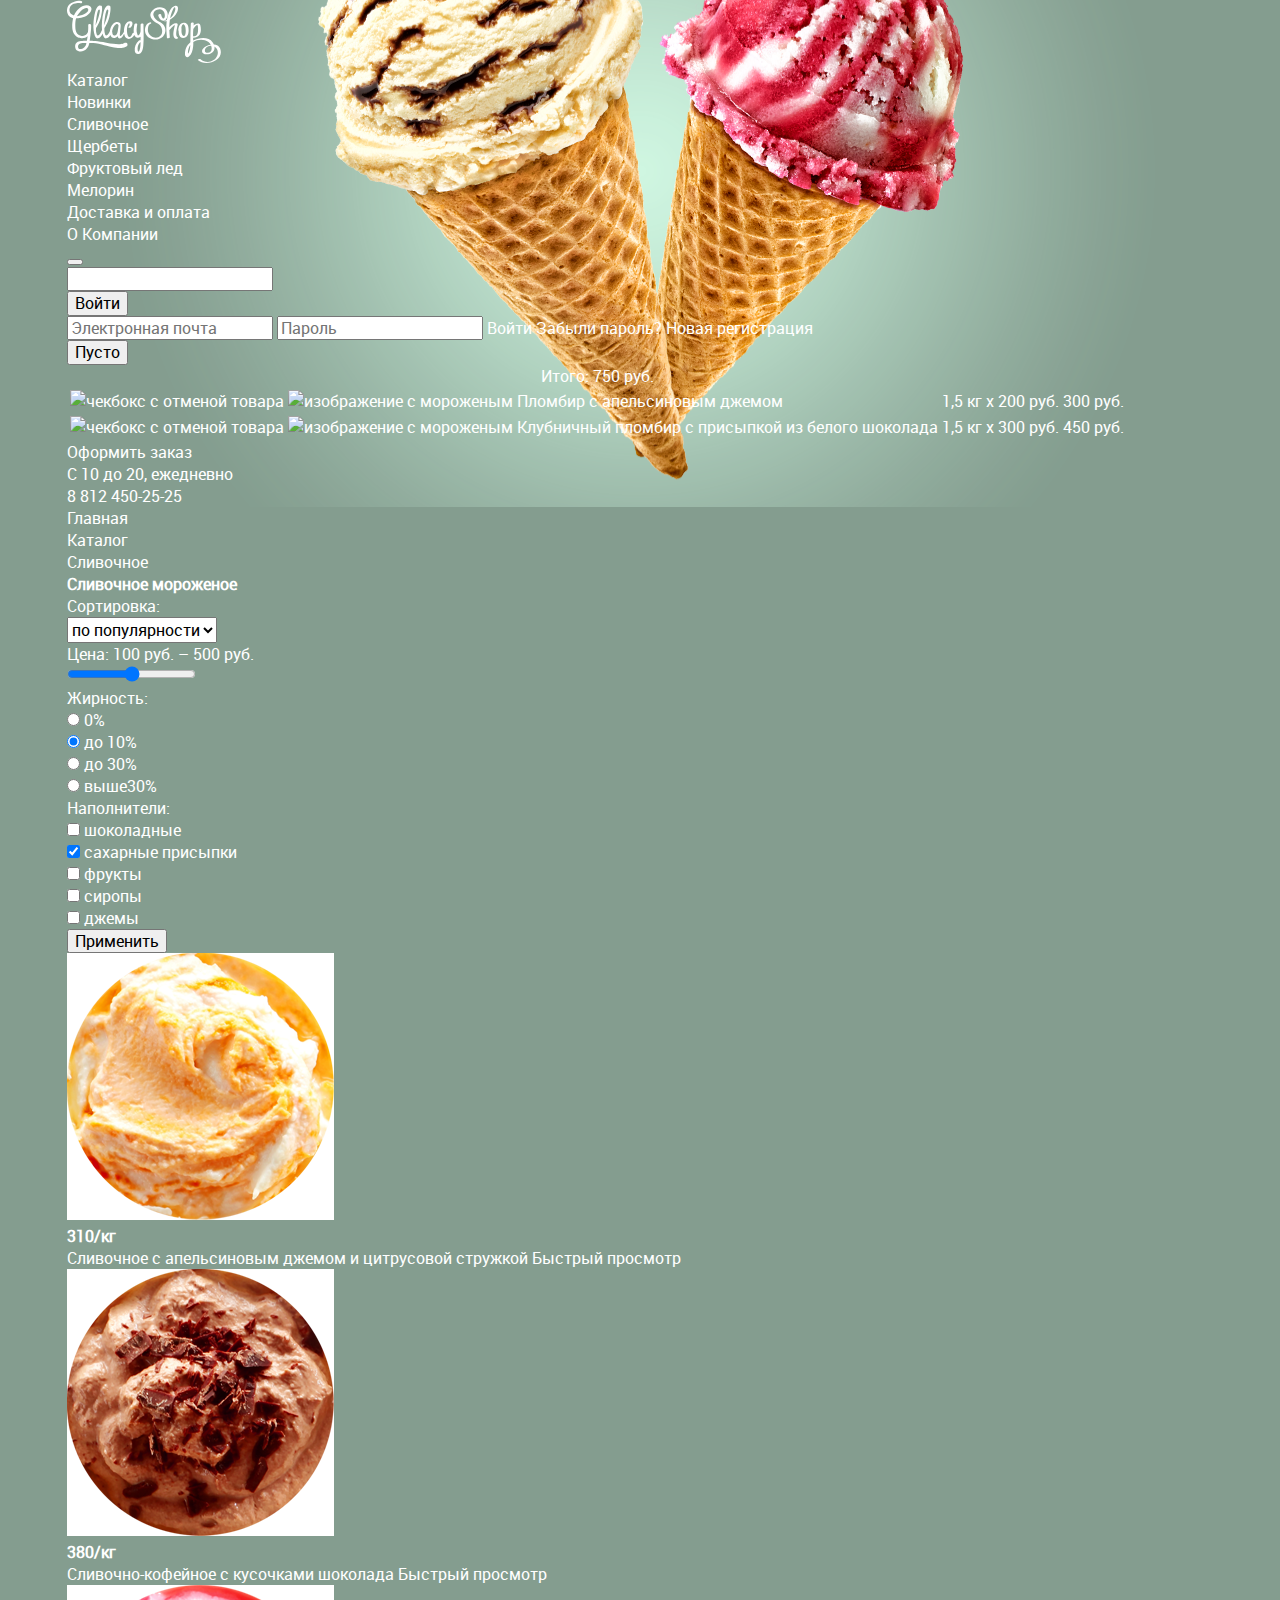
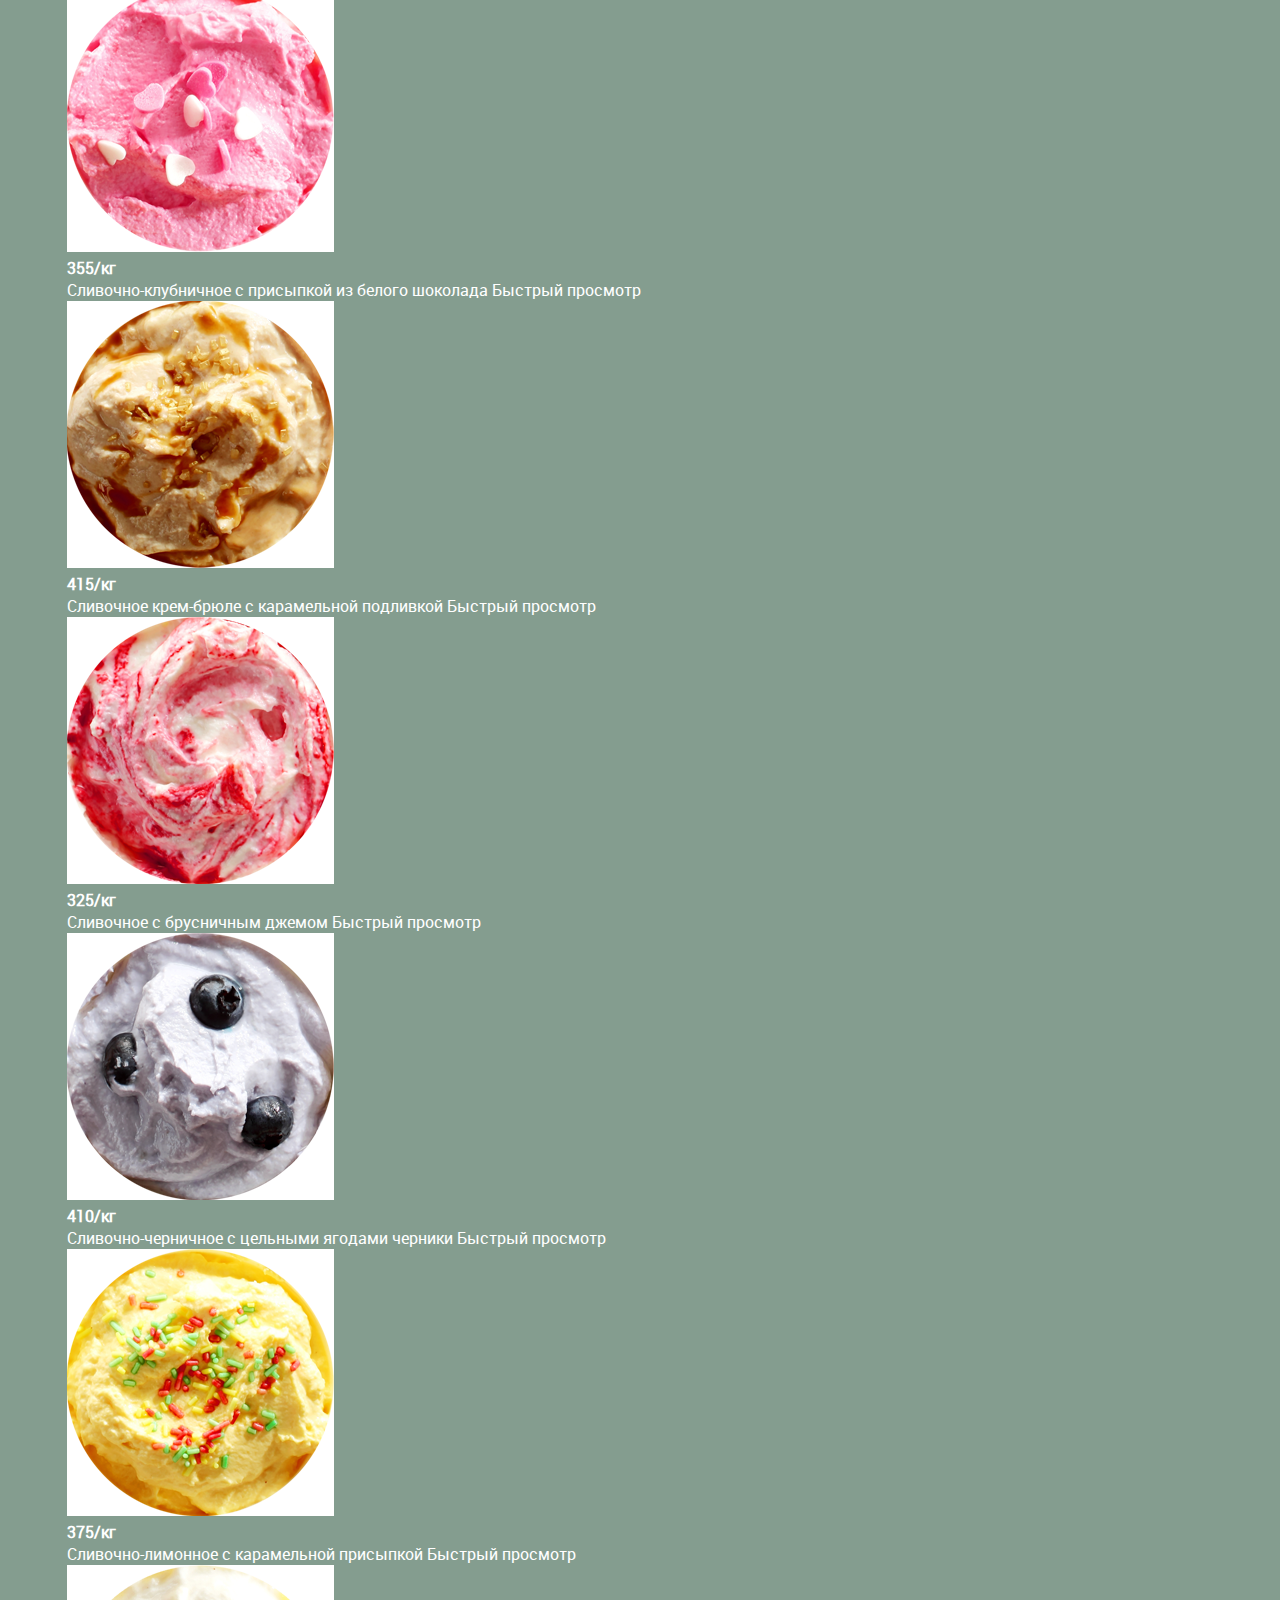
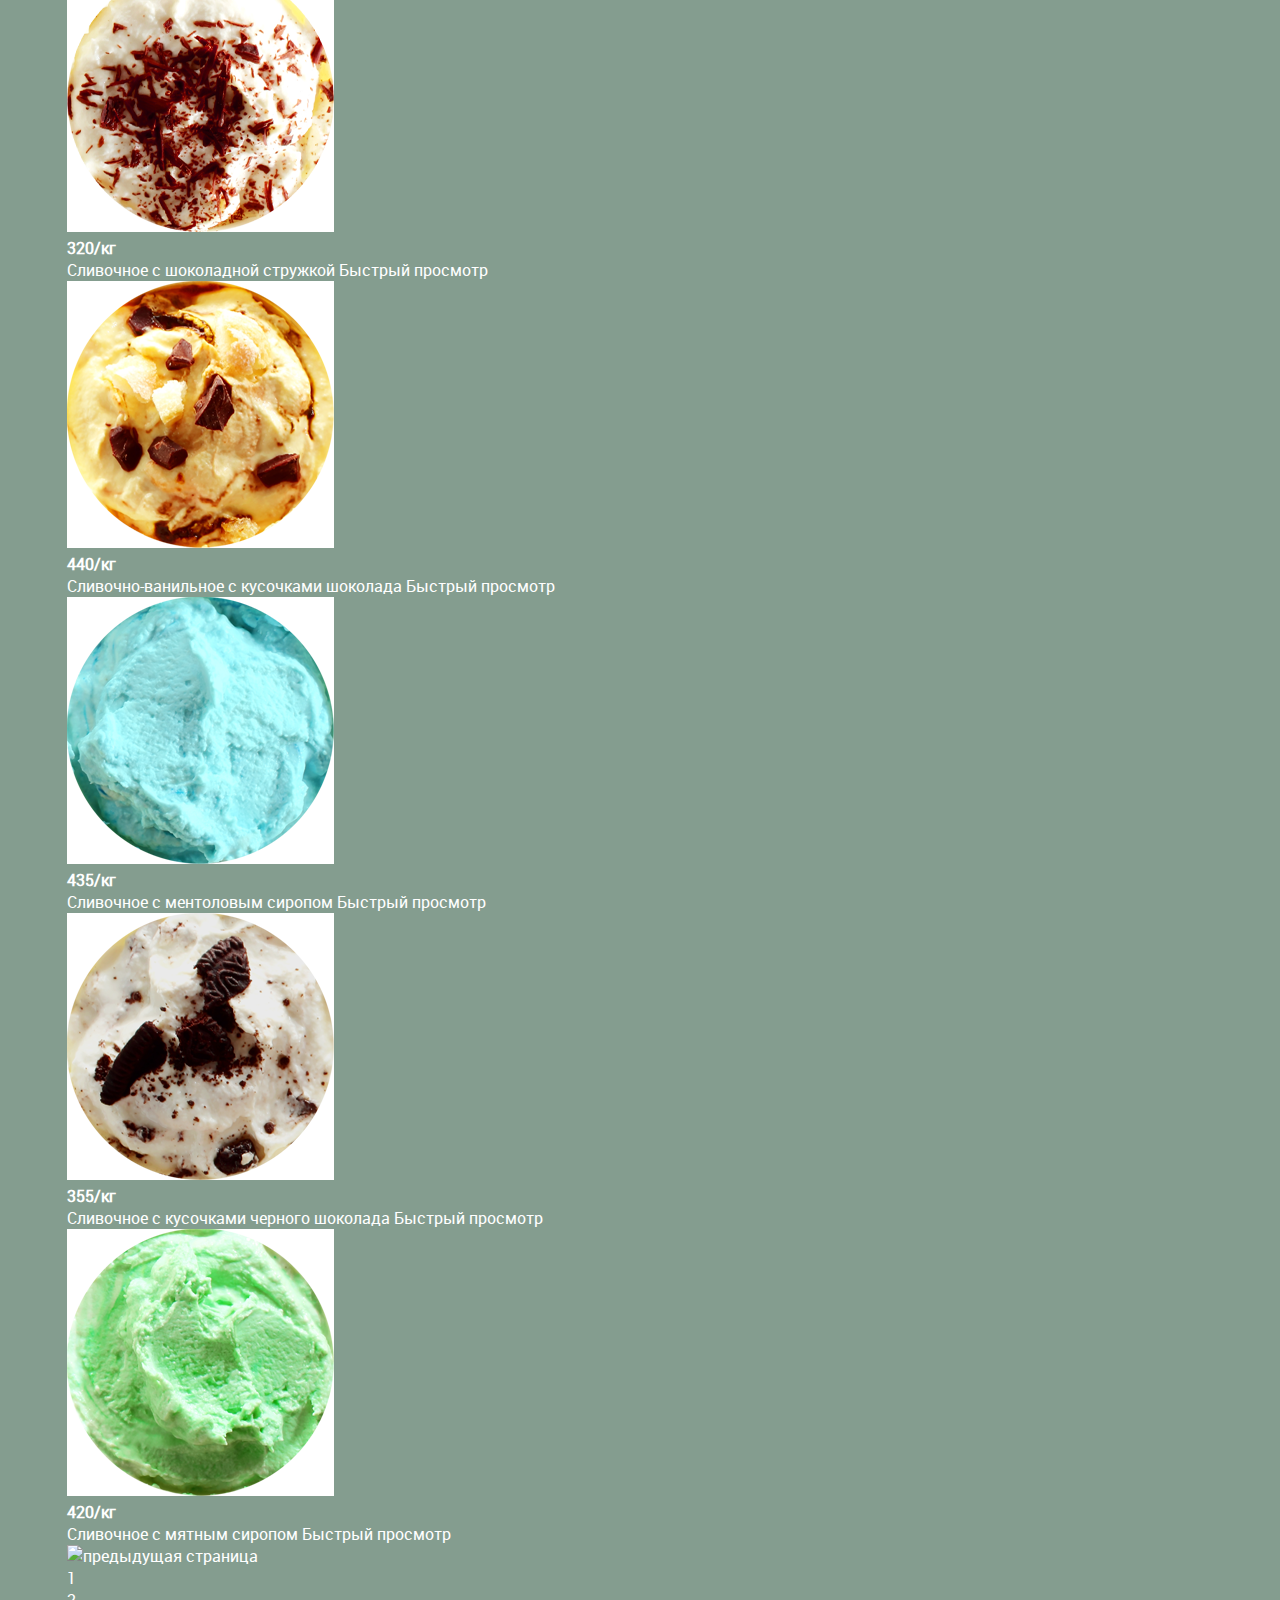
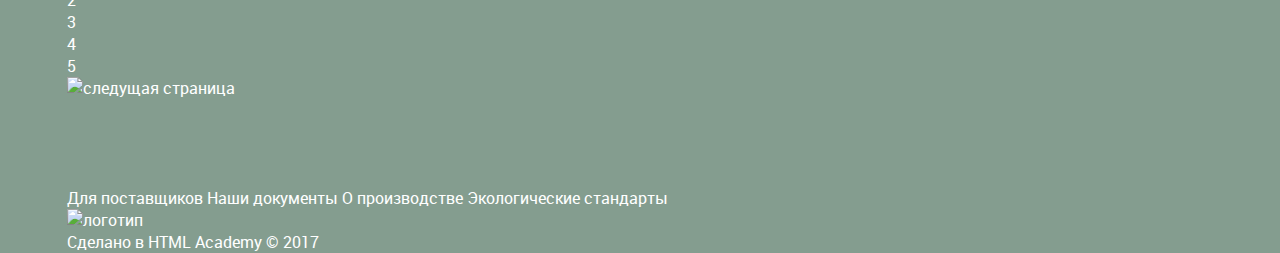
==== commit ce55e56a: "выполнение работы" ====
--- a/catalog.html
+++ b/catalog.html
@@ -3,13 +3,15 @@
 <head>
     <meta charset="UTF-8">
     <title>HTML Academy: Глейси</title>
+    <link rel="stylesheet" href="css/normalize.css">
+    <link rel="stylesheet" href="css/style.css">
 </head>
 <body>
     <div class="container">
     <header class="main-header">
       <div class="nav-wrap">
         <a href="index.html" class="logo-link">
-          <img src="img/logo.svg" alt="логотип" class="logo-link__img" width="154" height="64">
+          <img src="img/icons/logo.svg" alt="Глейси" class="logo-link__img" width="154" height="64">
         </a>
         <nav class="main-nav">
           <ul class="main-nav-list">
@@ -121,7 +123,7 @@
         </li>
       </ul>
       <h3 class="head-title">Сливочное мороженое</h3>
-      <form action="#" class="filter-form">
+      <form action="#" class="filter-form" method="post" action="http://echo.htmlacademy.ru">
         <div class="filters-group">
         <fieldset>
           <legend>Сортировка:</legend>
@@ -133,31 +135,31 @@
       </fieldset>
       <fieldset>
         <legend>Цена: 100 руб. – 500 руб.</legend>
-      <input type="range">
+      <input type="range" class="visually-hidden filter-input-range">
     </fieldset>
     <fieldset>
       <legend>Жирность:</legend>
       <ul>
-        <li>
-          <input type="radio" name="group-fatness" id="to-zero" value="choice-to-zero">
+        <li class="filter-option">
+          <input type="radio" class="visually-hidden filter-input filter-input-radio" name="group-fatness" id="to-zero" value="choice-to-zero">
           <label for="to-zero">
             0%
           </label>
         </li>
-        <li>
-          <input type="radio" name="group-fatness" checked id="to-ten" value="choice-to-ten">
+        <li class="filter-option">
+          <input type="radio" class="visually-hidden filter-input filter-input-radio" name="group-fatness" checked id="to-ten" value="choice-to-ten">
           <label for="to-ten">
             до 10%
           </label>
         </li>
-        <li>
-          <input type="radio" name="group-fatness" id="to-thirty" value="choice-to-thirty">
+        <li class="filter-option">
+          <input type="radio" class="visually-hidden filter-input filter-input-radio" name="group-fatness" id="to-thirty" value="choice-to-thirty">
           <label for="to-thirty">
             до 30%
           </label>
         </li>
-        <li>
-          <input type="radio" name="group-fatness" id="higher-thirty" value="choice-higher-thirty">
+        <li class="filter-option">
+          <input type="radio" class="visually-hidden filter-input filter-input-radio" name="group-fatness" id="higher-thirty" value="choice-higher-thirty">
           <label for="higher-thirty">
             выше30%
           </label>
@@ -169,32 +171,32 @@
     <fieldset>
       <legend>Наполнители:</legend>
       <ul>
-        <li>
-          <input type="checkbox" id="filter-chocolate" name="chocolate">
+        <li class="filter-option">
+          <input type="checkbox" class="visually-hidden filter-input filter-input-checkbox" id="filter-chocolate" name="chocolate">
           <label for="filter-chocolate">
             шоколадные
           </label>
         </li>
-        <li>
-          <input type="checkbox" id="filter-sugar-powder" name="sugar-powder" checked>
+        <li class="filter-option">
+          <input type="checkbox" class="visually-hidden filter-input filter-input-checkbox" id="filter-sugar-powder" name="sugar-powder" checked>
           <label for="filter-sugar-powder">
             сахарные присыпки
           </label>
         </li>
-        <li>
-          <input type="checkbox" id="filter-fruits" name="fruits">
+        <li class="filter-option">
+          <input type="checkbox" class="visually-hidden filter-input filter-input-checkbox" id="filter-fruits" name="fruits">
           <label for="filter-fruits">
             фрукты
           </label>
         </li>
-        <li>
-          <input type="checkbox" id="filter-syrups" name="syrups">
+        <li class="filter-option">
+          <input type="checkbox" class="visually-hidden filter-input filter-input-checkbox" id="filter-syrups" name="syrups">
           <label for="filter-syrups">
             сиропы
           </label>
         </li>
-        <li>
-          <input type="checkbox" id="filter-jams" name="jams">
+        <li class="filter-option">
+          <input type="checkbox" class="visually-hidden filter-input filter-input-checkbox" id="filter-jams" name="jams">
           <label for="filter-jams">
             джемы
           </label>
--- a/css/style.css
+++ b/css/style.css
@@ -0,0 +1,85 @@
+ @font-face {
+    font-family: 'robotoregular';
+    src: url('../fonts/roboto-regular-webfont.eot');
+    src: url('../fonts/roboto-regular-webfont.eot?#iefix') format('embedded-opentype'),
+         url('../fonts/roboto-regular-webfont.woff2') format('woff2'),
+         url('../fonts/roboto-regular-webfont.woff') format('woff'),
+         url('../fonts/roboto-regular-webfont.ttf') format('truetype'),
+         url('../fonts/roboto-regular-webfont.svg#robotoregular') format('svg');
+    font-weight: normal;
+    font-style: normal;
+}
+
+@font-face {
+    font-family: 'robotobold';
+    src: url('../fonts/roboto-bold-webfont.eot');
+    src: url('../fonts/roboto-bold-webfont.eot?#iefix') format('embedded-opentype'),
+         url('../fonts/roboto-bold-webfont.woff2') format('woff2'),
+         url('../fonts/roboto-bold-webfont.woff') format('woff'),
+         url('../fonts/roboto-bold-webfont.ttf') format('truetype'),
+         url('../fonts/roboto-bold-webfont.svg#robotobold') format('svg');
+    font-weight: normal;
+    font-style: normal;
+}
+
+@font-face {
+    font-family: 'robotomedium';
+    src: url('../fonts/roboto-medium-webfont.eot');
+    src: url('../fonts/roboto-medium-webfont.eot?#iefix') format('embedded-opentype'),
+         url('../fonts/roboto-medium-webfont.woff2') format('woff2'),
+         url('../fonts/roboto-medium-webfont.woff') format('woff'),
+         url('../fonts/roboto-medium-webfont.ttf') format('truetype'),
+         url('../fonts/roboto-medium-webfont.svg#robotomedium') format('svg');
+    font-weight: normal;
+    font-style: normal;
+}
+
+body {
+  font-family: 'robotoregular', sans-serif;
+  font-size: 16px;
+  line-height: 22px;
+  color: #ffffff;
+  background-color: #849d8f;
+  font-weight: 400;
+  margin: 0;
+  padding: 0;
+}
+
+.container {
+  width: 1146px;
+  margin: 0 auto;
+  padding: 0 27px;
+}
+
+ul {
+  margin: inherit;
+  padding: inherit;
+}
+
+li {
+  list-style: none;
+}
+
+a {
+  text-decoration: none;
+  display: inline-block;
+  color: #ffffff;
+}
+
+h1,h2,h3,p {
+  font-size: inherit;
+  margin: inherit;
+}
+
+fieldset {
+  border: none;
+  margin: inherit;
+  padding: inherit;
+}
+
+.main-header {
+  background: url("../img/background/cream1.png") no-repeat 50% 50%;
+}
+
+
+
